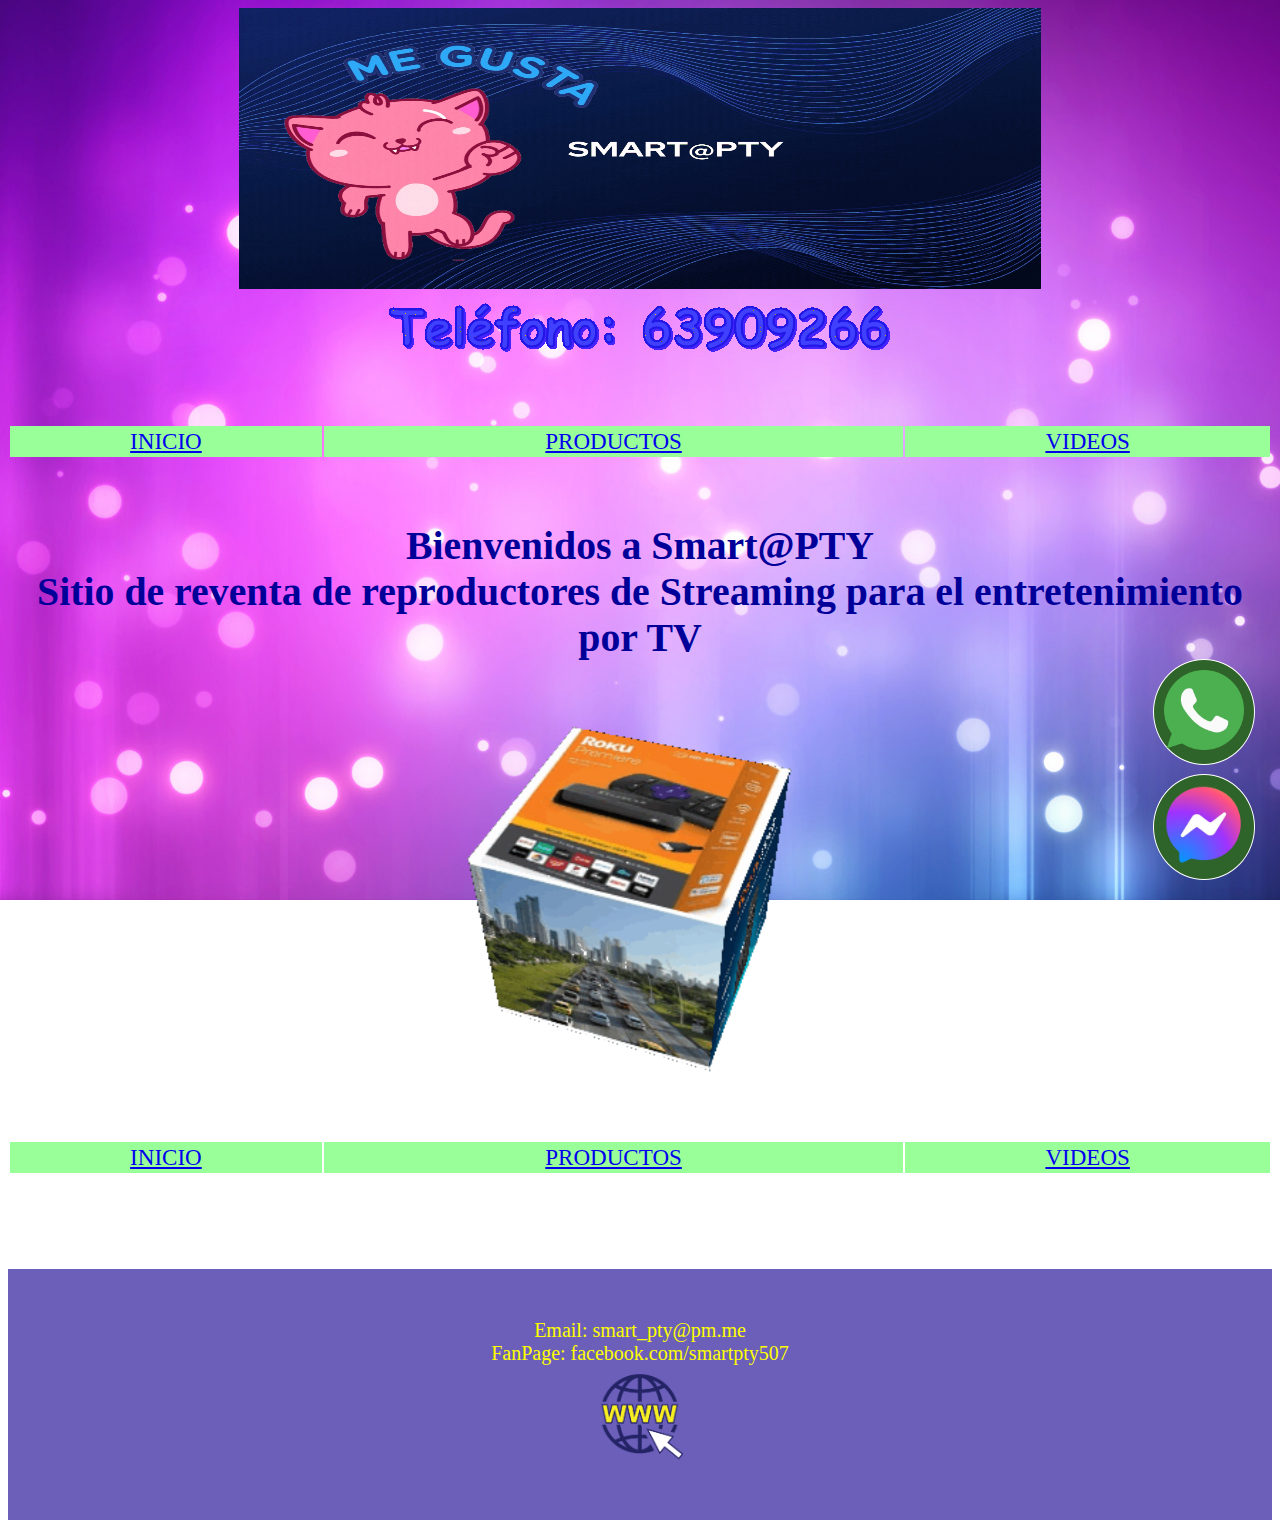
==== index.html @ aa7296d4 "Update index.html" ====
<!DOCTYPE html>
<html lang="en">
  <head>
    <meta charset="utf-8">
    <meta name="viewport" content="width=device-width, initial-scale=1.0"/> 
    <link rel="stylesheet" type="text/css" href="style.css">
    <title>Smart@PTY</title>
    <link rel="icon" type="image/x-icon" href="smartpty.png">
  </head>
   <body>
   <div style="text-align: center;"><img style="width: 802px; height: 281px;" alt="banner" src="banner8.gif">
    <div>
    <div class="wsite-image wsite-image-border-none" style="padding-top: 10px; padding-bottom: 10px; margin-left: 0pt; margin-right: 0pt; text-align: center;">
    <a><img src="text5.gif" alt="Picture" style="width: auto; max-width: 100%;"></a>
    </div>
   </div>
<br>
<div style="text-align: left;">
<div style="text-align: center;">&nbsp;&nbsp;&nbsp;&nbsp;&nbsp;&nbsp;&nbsp;&nbsp;&nbsp;&nbsp;&nbsp;&nbsp;&nbsp;&nbsp;&nbsp;&nbsp;&nbsp;&nbsp;&nbsp;&nbsp;&nbsp;&nbsp;&nbsp;&nbsp;&nbsp;&nbsp;
&nbsp;&nbsp;&nbsp;&nbsp;&nbsp;&nbsp;&nbsp;&nbsp;&nbsp;&nbsp;&nbsp;&nbsp;&nbsp;&nbsp;&nbsp;&nbsp;&nbsp;&nbsp;&nbsp;&nbsp;&nbsp;&nbsp;&nbsp;&nbsp;&nbsp;&nbsp;&nbsp;&nbsp;&nbsp;&nbsp;&nbsp;&nbsp;&nbsp;&nbsp;&nbsp;&nbsp;&nbsp;&nbsp;&nbsp;&nbsp;&nbsp;
<big style="color: rgb(0, 0, 153); font-style: italic;"><big><big><big><span style="font-weight: bold;"></span></big></big></big></big><br>
</div>
<div style="text-align: center;">
<table style="text-align: left; width: 100%;" border="0" cellpadding="2" cellspacing="2">
  <tbody>
    <tr>
      <td style="vertical-align: top; text-align: center; background-color: rgb(153, 255, 153); color: rgb(102, 51, 102);"><big><big><a href="index.html">INICIO</a><br>
      </big></big></td>
      <td style="vertical-align: top; text-align: center; background-color: rgb(153, 255, 153); color: rgb(102, 51, 102);"><big><big><a href="productos.html">PRODUCTOS</a><br>
      </big></big></td>
      <td style="vertical-align: top; text-align: center; background-color: rgb(153, 255, 153); color: rgb(102, 51, 102);"><big><big><a href="videos.html">VIDEOS</a><br>
      </big></big></td>
    </tr>
  </tbody>
</table>
<br>
<big style="color: rgb(0, 0, 153);"><big><big><big><big><span style="text-decoration: underline; font-style: italic; font-weight: bold;"></span></big></big></big></big></big><br>
<big><big style="color: rgb(0, 0, 153); font-weight: bold;"><big><big><big>Bienvenidos
a Smart@PTY<br>
Sitio de reventa de reproductores de Streaming para el entretenimiento
por TV
<br>
<br>
</big></big></big></big></big>
<img style="width: 400px; height: 375px;" alt="Cubo giratorio de Roku" src="Cubo3.gif"><br>
<br>
<br>
<br>
<div style="text-align: center;">
<table style="text-align: left; width: 100%;" border="0" cellpadding="2" cellspacing="2">
  <tbody>
    <tr>
      <td style="vertical-align: top; text-align: center; background-color: rgb(153, 255, 153); color: rgb(102, 51, 102);"><big><big><a href="index.html">INICIO</a><br>
      </big></big></td>
      <td style="vertical-align: top; text-align: center; background-color: rgb(153, 255, 153); color: rgb(102, 51, 102);"><big><big><a href="productos.html">PRODUCTOS</a><br>
      </big></big></td>
      <td style="vertical-align: top; text-align: center; background-color: rgb(153, 255, 153); color: rgb(102, 51, 102);"><big><big><a href="videos.html">VIDEOS</a><br>
      </big></big></td>
    </tr>
  </tbody>
</table>
<br>
</div>
<br>
</div>
</div>
<div style="text-align: left;"><br>
</div>
</div>

<div class="facebook"> <a href="https://m.me/100432712084754" target="_blanck" title="Contáctame por Messenger"> <img class="boton1" src="messenger.png" alt="Messenger"> </a> </div>

<div class="whatsapp"> <a href="https://api.whatsapp.com/send?phone=50763909266&amp;text=Estoy%20interesado%20en%20el%20anuncio%20de%20%28RokuExpress?FireTVStick?MiTVStick?%29%20que%20v%C3%AD%20en%20Smart@PTY:%20https://smart-pty.github.io/productos.html" target="_blanck" title="Contáctame por WhatsApp"> <img src="whatsapp.png" alt="WhatsApp"> </a> </div>

<footer> <p>Email: smart_pty@pm.me<br>FanPage: facebook.com/smartpty507<br><a href="https://smartpty.weebly.com/" target="_blanck"><img style="border: 0px solid ; width: 100px; height: 100px;" alt="Go to Smart PTY" title="Go to smartpty.weebly.com" src="website.png"></a></p></footer>
</body></html>
---- style.css ----
body {
  background-image: url("fondo.jpg");
  background-repeat: no-repeat;
  background-attachment: fixed;
	background-size: cover;
}
.facebook, .whatsapp {
    background-color: #2e6329;
    border: 1px solid #fff;
    position: fixed;
    z-index: 999;
    border-radius: 50%;
    bottom: 20px;
    right: 25px;
    padding: 10px;
    transition: ease 0.3s;
    animation: efecto 1.2s infinite;
}
.facebook img, .whatsapp img {
    width: 80px;
    height:80px; 
    transition: ease 1s;
}

.facebook {
	bottom: 20px;
}
.whatsapp {
	bottom: 135px;
}
.facebook:hover, .whatsapp:hover {
    opacity: 0.7;
    filter: alpha(opacity=70);
    transform: scale(1.1);
    transition: 0.3s;
}

@keyframes efecto {
	0% {
		box-shadow: 0 0 0 0 rgba(0, 0, 0, 0.85);
	}
	100% {
		box-shadow: 0 0 0 25px rgba(0, 0, 0, 0);
	}
}
footer {
    width: 100%;
    height: 100%;
    background-color: #6b5fb9;
    color: White;
    margin-top: 40px;
}    
footer p {
    text-align: center;
    padding: 50px;
    font-size:125%;
    font-family:verdana;
    color:yellow;
}
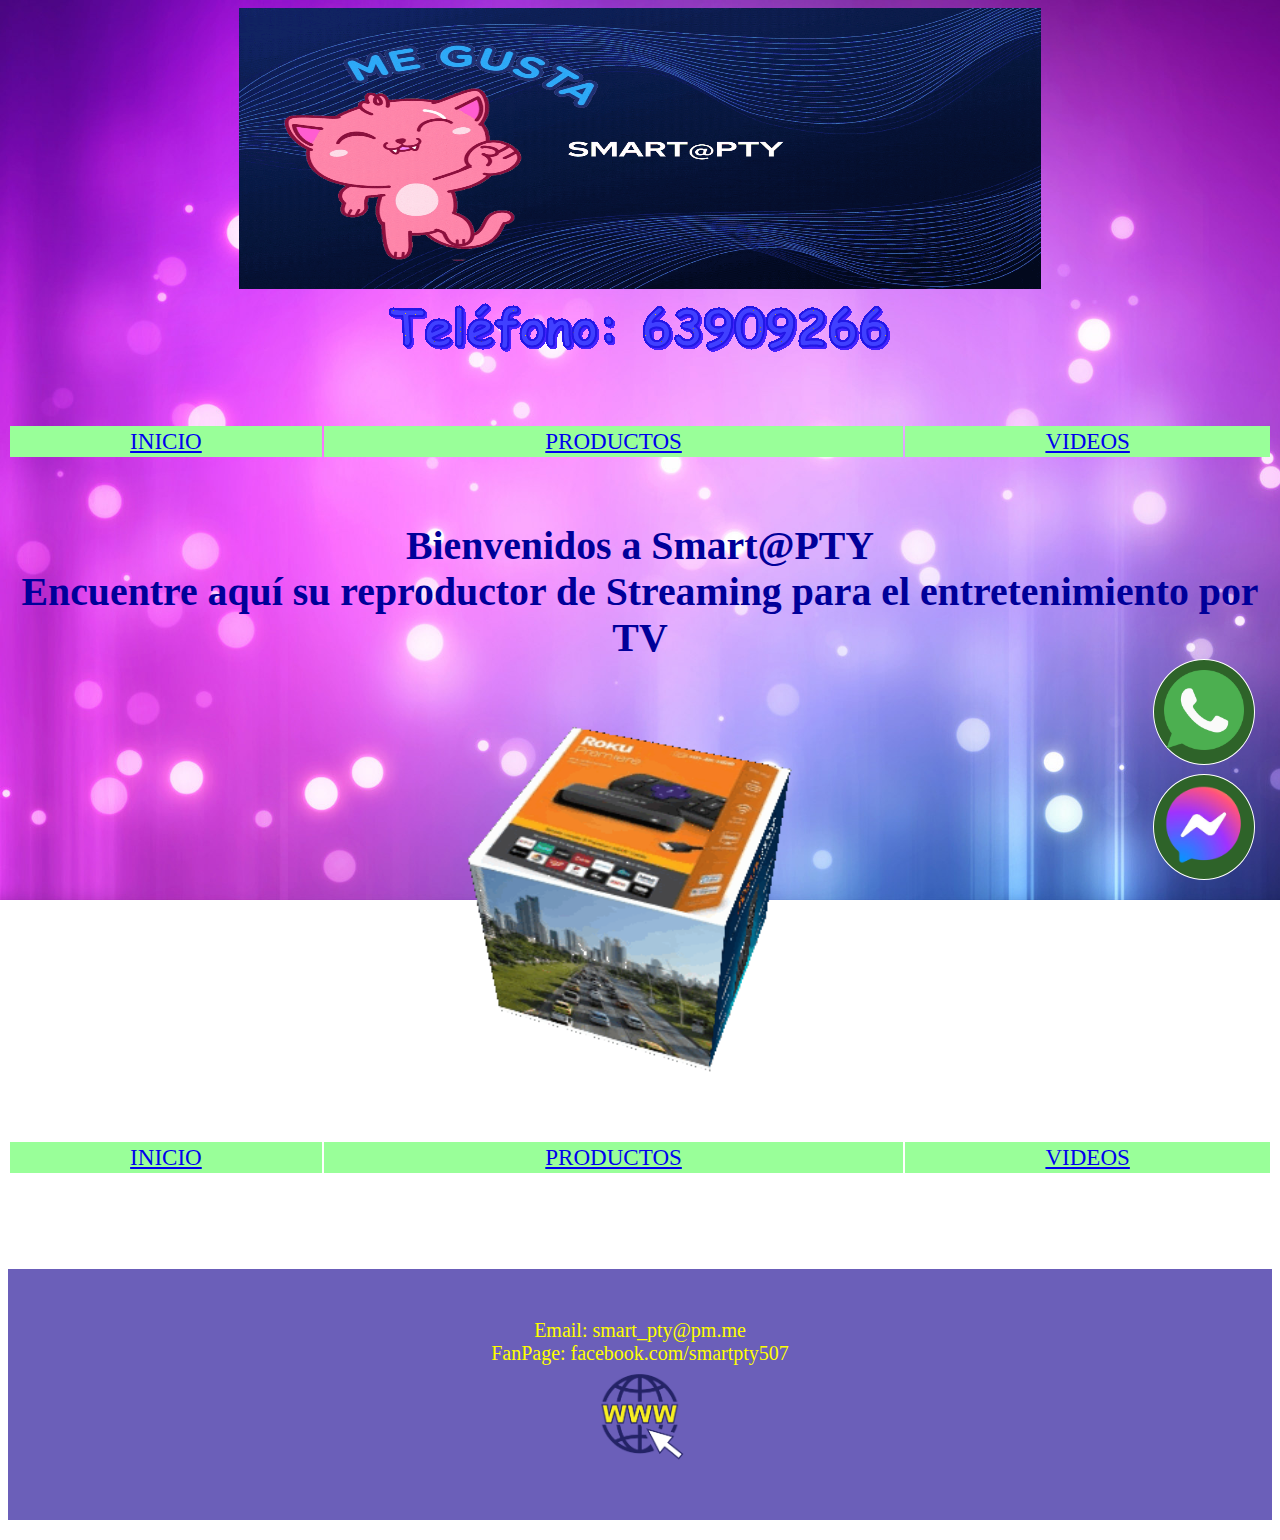
==== commit 09791ed5: "Update index.html" ====
--- a/index.html
+++ b/index.html
@@ -37,7 +37,7 @@
 <big style="color: rgb(0, 0, 153);"><big><big><big><big><span style="text-decoration: underline; font-style: italic; font-weight: bold;"></span></big></big></big></big></big><br>
 <big><big style="color: rgb(0, 0, 153); font-weight: bold;"><big><big><big>Bienvenidos
 a Smart@PTY<br>
-Sitio de reventa de reproductores de Streaming para el entretenimiento
+Encuentre aquí su reproductor de Streaming para el entretenimiento
 por TV
 <br>
 <br>
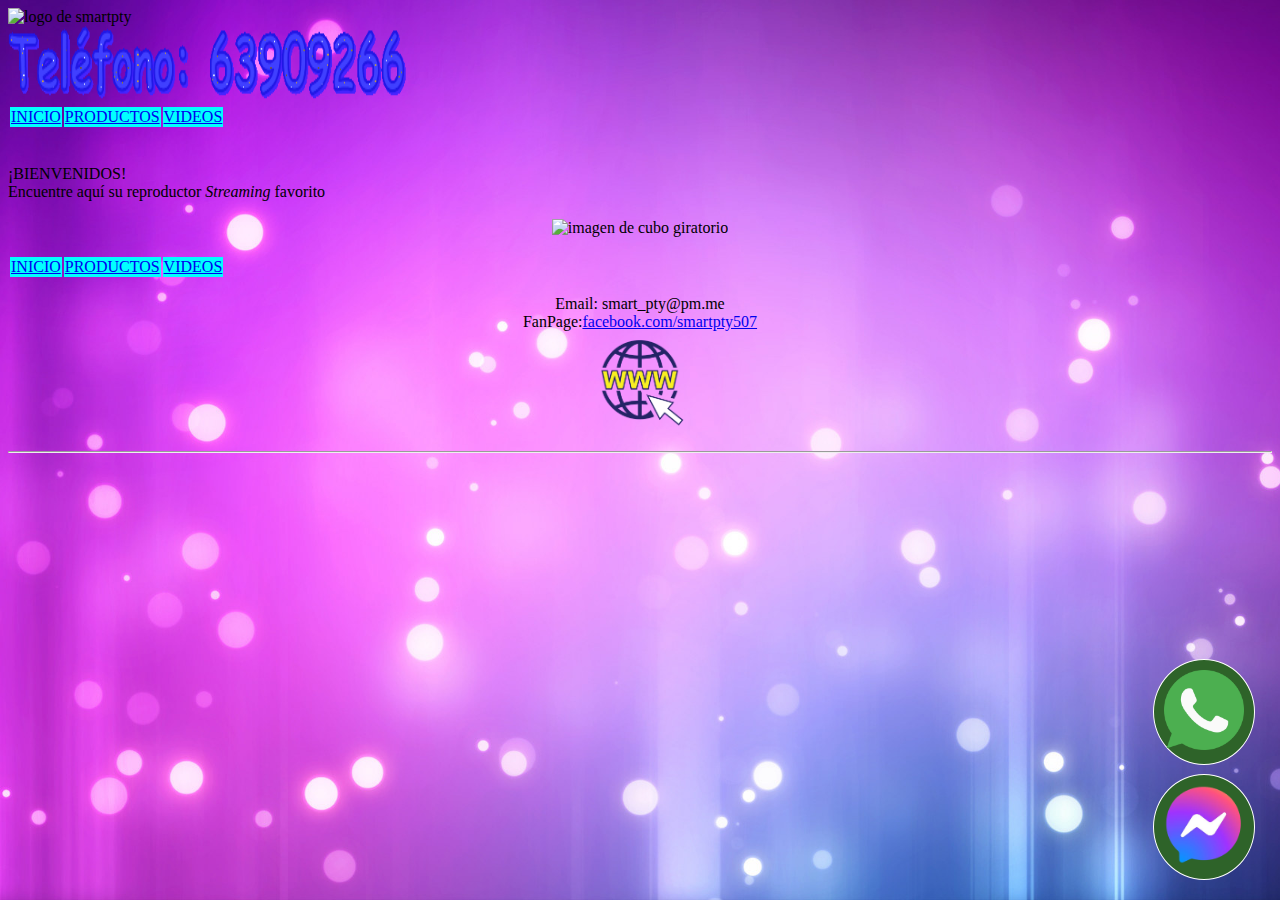
==== commit ab0c48d9: "Add files via upload" ====
--- a/index.html
+++ b/index.html
@@ -1,76 +1,51 @@
 <!DOCTYPE html>
-<html lang="en">
-  <head>
-    <meta charset="utf-8">
-    <meta name="viewport" content="width=device-width, initial-scale=1.0"/> 
-    <link rel="stylesheet" type="text/css" href="style.css">
-    <title>Smart@PTY</title>
-    <link rel="icon" type="image/x-icon" href="smartpty.png">
-  </head>
-   <body>
-   <div style="text-align: center;"><img style="width: 802px; height: 281px;" alt="banner" src="banner8.gif">
-    <div>
-    <div class="wsite-image wsite-image-border-none" style="padding-top: 10px; padding-bottom: 10px; margin-left: 0pt; margin-right: 0pt; text-align: center;">
-    <a><img src="text5.gif" alt="Picture" style="width: auto; max-width: 100%;"></a>
-    </div>
-   </div>
-<br>
-<div style="text-align: left;">
-<div style="text-align: center;">&nbsp;&nbsp;&nbsp;&nbsp;&nbsp;&nbsp;&nbsp;&nbsp;&nbsp;&nbsp;&nbsp;&nbsp;&nbsp;&nbsp;&nbsp;&nbsp;&nbsp;&nbsp;&nbsp;&nbsp;&nbsp;&nbsp;&nbsp;&nbsp;&nbsp;&nbsp;
-&nbsp;&nbsp;&nbsp;&nbsp;&nbsp;&nbsp;&nbsp;&nbsp;&nbsp;&nbsp;&nbsp;&nbsp;&nbsp;&nbsp;&nbsp;&nbsp;&nbsp;&nbsp;&nbsp;&nbsp;&nbsp;&nbsp;&nbsp;&nbsp;&nbsp;&nbsp;&nbsp;&nbsp;&nbsp;&nbsp;&nbsp;&nbsp;&nbsp;&nbsp;&nbsp;&nbsp;&nbsp;&nbsp;&nbsp;&nbsp;&nbsp;
-<big style="color: rgb(0, 0, 153); font-style: italic;"><big><big><big><span style="font-weight: bold;"></span></big></big></big></big><br>
-</div>
-<div style="text-align: center;">
-<table style="text-align: left; width: 100%;" border="0" cellpadding="2" cellspacing="2">
-  <tbody>
+<html>
+ <head>
+  <meta charset="utf-8">
+  <meta name="description" content="Reproductores Streaming">
+  <meta name="keywords" content="Roku, Fire TV Stick, Mi TV Stick">
+  <meta name="author" content="Ralph D">
+  <title>Smart@PTY</title>
+  <link rel="stylesheet" type="text/css" href="style.css">
+  <link rel="icon" type="image/x-icon" href="smartpty.png">
+  <meta name="viewport" content="width=device-width, initial-scale=1">
+  <meta http-equiv="refresh" content="30">
+ </head>
+ <body>
+  <div class="header">
+  <img style="width: 600px; height: 125px;" alt="logo de smartpty" src="banner.gif"><br><img style="width: 400px; height: 75px;" alt="logo  de smartpty" src="text5.gif">
+  </div>
+  <div>
+   <table>
     <tr>
-      <td style="vertical-align: top; text-align: center; background-color: rgb(153, 255, 153); color: rgb(102, 51, 102);"><big><big><a href="index.html">INICIO</a><br>
-      </big></big></td>
-      <td style="vertical-align: top; text-align: center; background-color: rgb(153, 255, 153); color: rgb(102, 51, 102);"><big><big><a href="productos.html">PRODUCTOS</a><br>
-      </big></big></td>
-      <td style="vertical-align: top; text-align: center; background-color: rgb(153, 255, 153); color: rgb(102, 51, 102);"><big><big><a href="videos.html">VIDEOS</a><br>
-      </big></big></td>
+      <td style="background-color: aqua"><a href="index.html">INICIO</a></td>
+      <td style="background-color: aqua"><a href="PRODUCTOS.html">PRODUCTOS</a></td>
+      <td style="background-color: aqua"><a href="VIDEOS.html">VIDEOS</a></td>
     </tr>
-  </tbody>
-</table>
-<br>
-<big style="color: rgb(0, 0, 153);"><big><big><big><big><span style="text-decoration: underline; font-style: italic; font-weight: bold;"></span></big></big></big></big></big><br>
-<big><big style="color: rgb(0, 0, 153); font-weight: bold;"><big><big><big>Bienvenidos
-a Smart@PTY<br>
-Encuentre aquí su reproductor de Streaming para el entretenimiento
-por TV
-<br>
-<br>
-</big></big></big></big></big>
-<img style="width: 400px; height: 375px;" alt="Cubo giratorio de Roku" src="Cubo3.gif"><br>
-<br>
-<br>
-<br>
-<div style="text-align: center;">
-<table style="text-align: left; width: 100%;" border="0" cellpadding="2" cellspacing="2">
-  <tbody>
+   </table>
+  </div>
+   <br>
+   <br>
+   <div class="a">¡BIENVENIDOS!<br>Encuentre aquí su reproductor <em>Streaming</em> favorito</div>
+   <br>
+   <div style="text-align: center;"><img style="width: 400px; height: 400px;" alt="imagen de cubo giratorio" src="Cubo9.gif">
+  <br>
+  <br>
+  <div>
+   <table>
     <tr>
-      <td style="vertical-align: top; text-align: center; background-color: rgb(153, 255, 153); color: rgb(102, 51, 102);"><big><big><a href="index.html">INICIO</a><br>
-      </big></big></td>
-      <td style="vertical-align: top; text-align: center; background-color: rgb(153, 255, 153); color: rgb(102, 51, 102);"><big><big><a href="productos.html">PRODUCTOS</a><br>
-      </big></big></td>
-      <td style="vertical-align: top; text-align: center; background-color: rgb(153, 255, 153); color: rgb(102, 51, 102);"><big><big><a href="videos.html">VIDEOS</a><br>
-      </big></big></td>
+      <td style="background-color: aqua"><a href="index.html">INICIO</a></td>
+      <td style="background-color: aqua"><a href="PRODUCTOS.html">PRODUCTOS</a></td>
+      <td style="background-color: aqua"><a href="VIDEOS.html">VIDEOS</a></td>
     </tr>
-  </tbody>
-</table>
-<br>
-</div>
-<br>
-</div>
-</div>
-<div style="text-align: left;"><br>
-</div>
-</div>
+   </table>
+  </div>
+  <div class="facebook"> <a href="https://m.me/100432712084754" target="_blanck" title="Contáctame por Messenger"> <img class="boton1" src="messenger.png" alt="Messenger"> </a> </div>
+  <div class="whatsapp"> <a href="https://api.whatsapp.com/send?phone=50763909266&amp;text=Estoy%20interesado%20en%20el%20anuncio%20de%20%28RokuExpress?FireTVStick?MiTVStick?%29%20que%20v%C3%AD%20en%20Smart@PTY:%20https://smart-pty.github.io/productos.html" target="_blanck" title="Contáctame por WhatsApp"> <img src="whatsapp.png" alt="WhatsApp"> </a> 
+  </div>
+  <div class="footer">
+   <p style="font-family:verdana">Email: smart_pty@pm.me<br>FanPage:<a href="https://www.facebook.com/SmartPTY507" target="_blanck">facebook.com/smartpty507</a><br><a href="https://smartpty.weebly.com/" target="_blanck"><img style="border: 0px solid ; width: 100px; height: 100px;" alt="Go to Smart PTY" title="Go to Smart PTY" src="website.png"></a><hr></p>
+  </div>
 
-<div class="facebook"> <a href="https://m.me/100432712084754" target="_blanck" title="Contáctame por Messenger"> <img class="boton1" src="messenger.png" alt="Messenger"> </a> </div>
-
-<div class="whatsapp"> <a href="https://api.whatsapp.com/send?phone=50763909266&amp;text=Estoy%20interesado%20en%20el%20anuncio%20de%20%28RokuExpress?FireTVStick?MiTVStick?%29%20que%20v%C3%AD%20en%20Smart@PTY:%20https://smart-pty.github.io/productos.html" target="_blanck" title="Contáctame por WhatsApp"> <img src="whatsapp.png" alt="WhatsApp"> </a> </div>
-
-<footer> <p>Email: smart_pty@pm.me<br>FanPage: facebook.com/smartpty507<br><a href="https://smartpty.weebly.com/" target="_blanck"><img style="border: 0px solid ; width: 100px; height: 100px;" alt="Go to Smart PTY" title="Go to smartpty.weebly.com" src="website.png"></a></p></footer>
-</body></html>
+ </body>
+</html>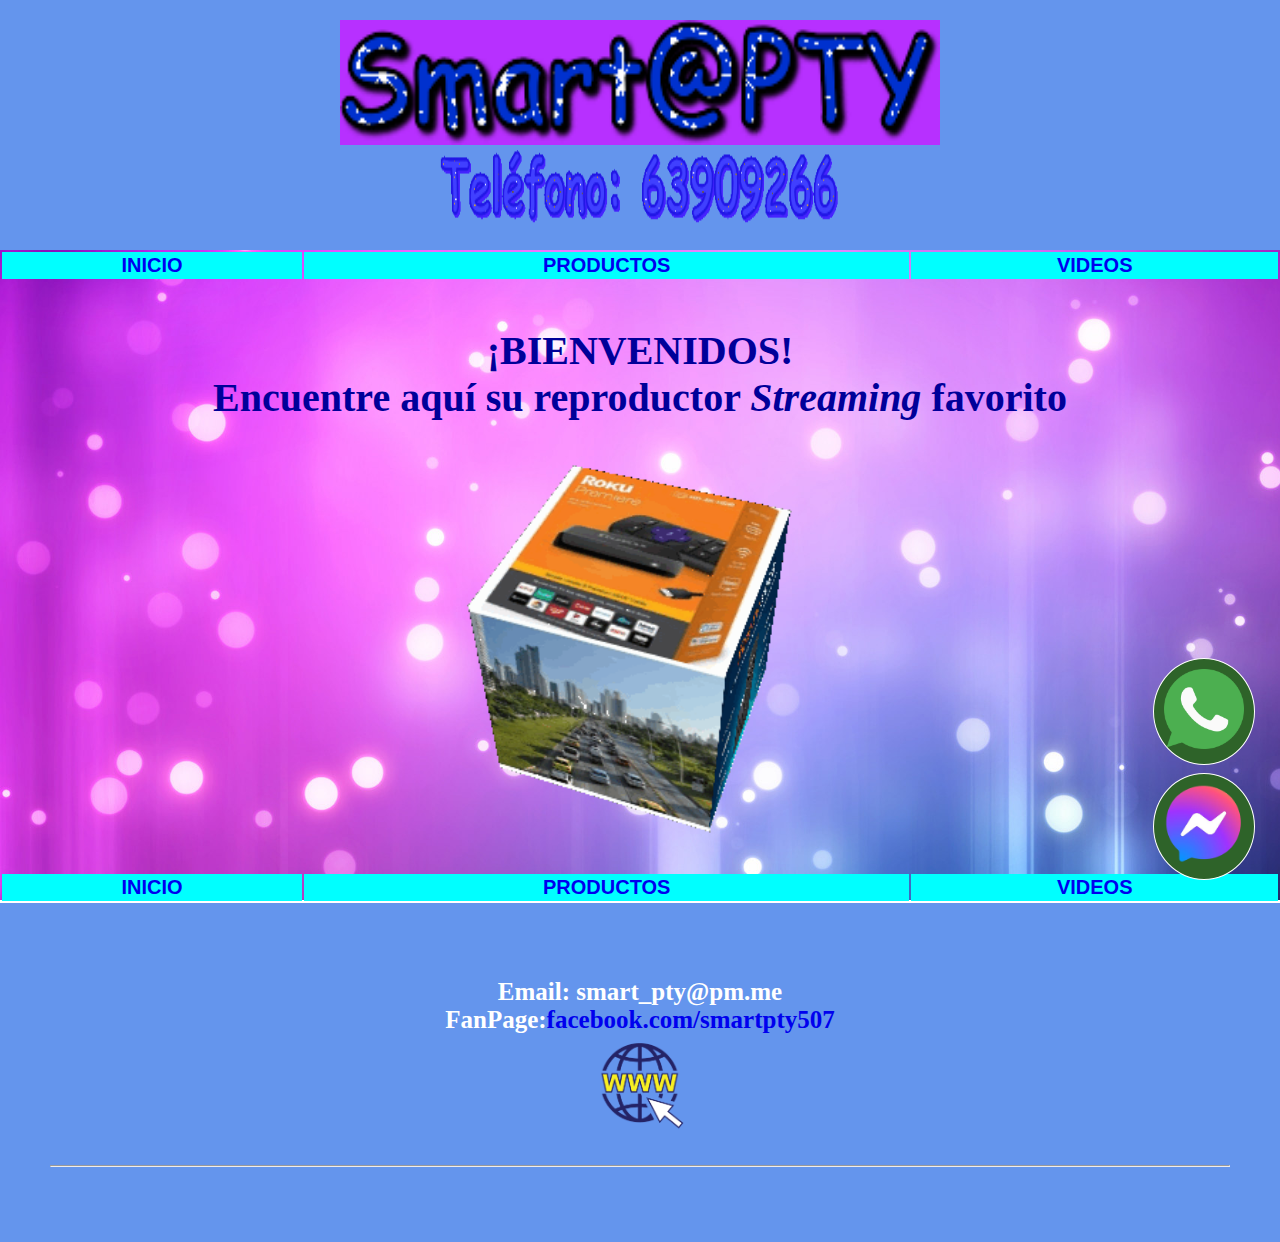
==== commit d1ccb390: "Update index.html" ====
--- a/index.html
+++ b/index.html
@@ -9,7 +9,6 @@
   <link rel="stylesheet" type="text/css" href="style.css">
   <link rel="icon" type="image/x-icon" href="smartpty.png">
   <meta name="viewport" content="width=device-width, initial-scale=1">
-  <meta http-equiv="refresh" content="30">
  </head>
  <body>
   <div class="header">
@@ -48,4 +47,4 @@
   </div>
 
  </body>
-</html>+</html>
--- a/style.css
+++ b/style.css
@@ -2,7 +2,58 @@
   background-image: url("fondo.jpg");
   background-repeat: no-repeat;
   background-attachment: fixed;
-	background-size: cover;
+  background-size: cover; 
+  font-weight: bold; 
+  text-align: center;
+  color: rgb(0, 0, 153);
+  font-size: 20px;
+}
+a {
+  text-decoration: none;
+}
+
+div.a {
+  font-size: 40px;
+}
+div.b {
+  font-size: 40px;
+}
+div.c {
+  font-size: 40px;
+}
+  
+div {
+    text-align: center;
+}
+
+table {
+  font-family: arial, sans-serif;
+  width: 100%;
+}
+
+td {
+  border: 0px ;
+  text-align:center;
+  padding: 2px;
+}
+
+/* Style the footer */
+.footer {
+  background-color: cornflowerblue;
+  padding: 50px;
+  text-align: center;
+  color: white;
+  font-size:125%;
+}
+body {
+  margin: 0;
+} 
+/* Style the header */
+.header {
+  background-color: cornflowerblue;
+  padding: 20px;
+  text-align: center;
+  color: white;
 }
 .facebook, .whatsapp {
     background-color: #2e6329;
@@ -21,12 +72,11 @@
     height:80px; 
     transition: ease 1s;
 }
-
 .facebook {
-	bottom: 20px;
+  bottom: 20px;
 }
 .whatsapp {
-	bottom: 135px;
+  bottom: 135px;
 }
 .facebook:hover, .whatsapp:hover {
     opacity: 0.7;
@@ -34,26 +84,12 @@
     transform: scale(1.1);
     transition: 0.3s;
 }
-
+  
 @keyframes efecto {
-	0% {
-		box-shadow: 0 0 0 0 rgba(0, 0, 0, 0.85);
-	}
-	100% {
-		box-shadow: 0 0 0 25px rgba(0, 0, 0, 0);
-	}
-}
-footer {
-    width: 100%;
-    height: 100%;
-    background-color: #6b5fb9;
-    color: White;
-    margin-top: 40px;
-}    
-footer p {
-    text-align: center;
-    padding: 50px;
-    font-size:125%;
-    font-family:verdana;
-    color:yellow;
-}
+  0% {
+    box-shadow: 0 0 0 0 rgba(0, 0, 0, 0.85);
+  }
+  100% {
+    box-shadow: 0 0 0 25px rgba(0, 0, 0, 0);
+  }
+}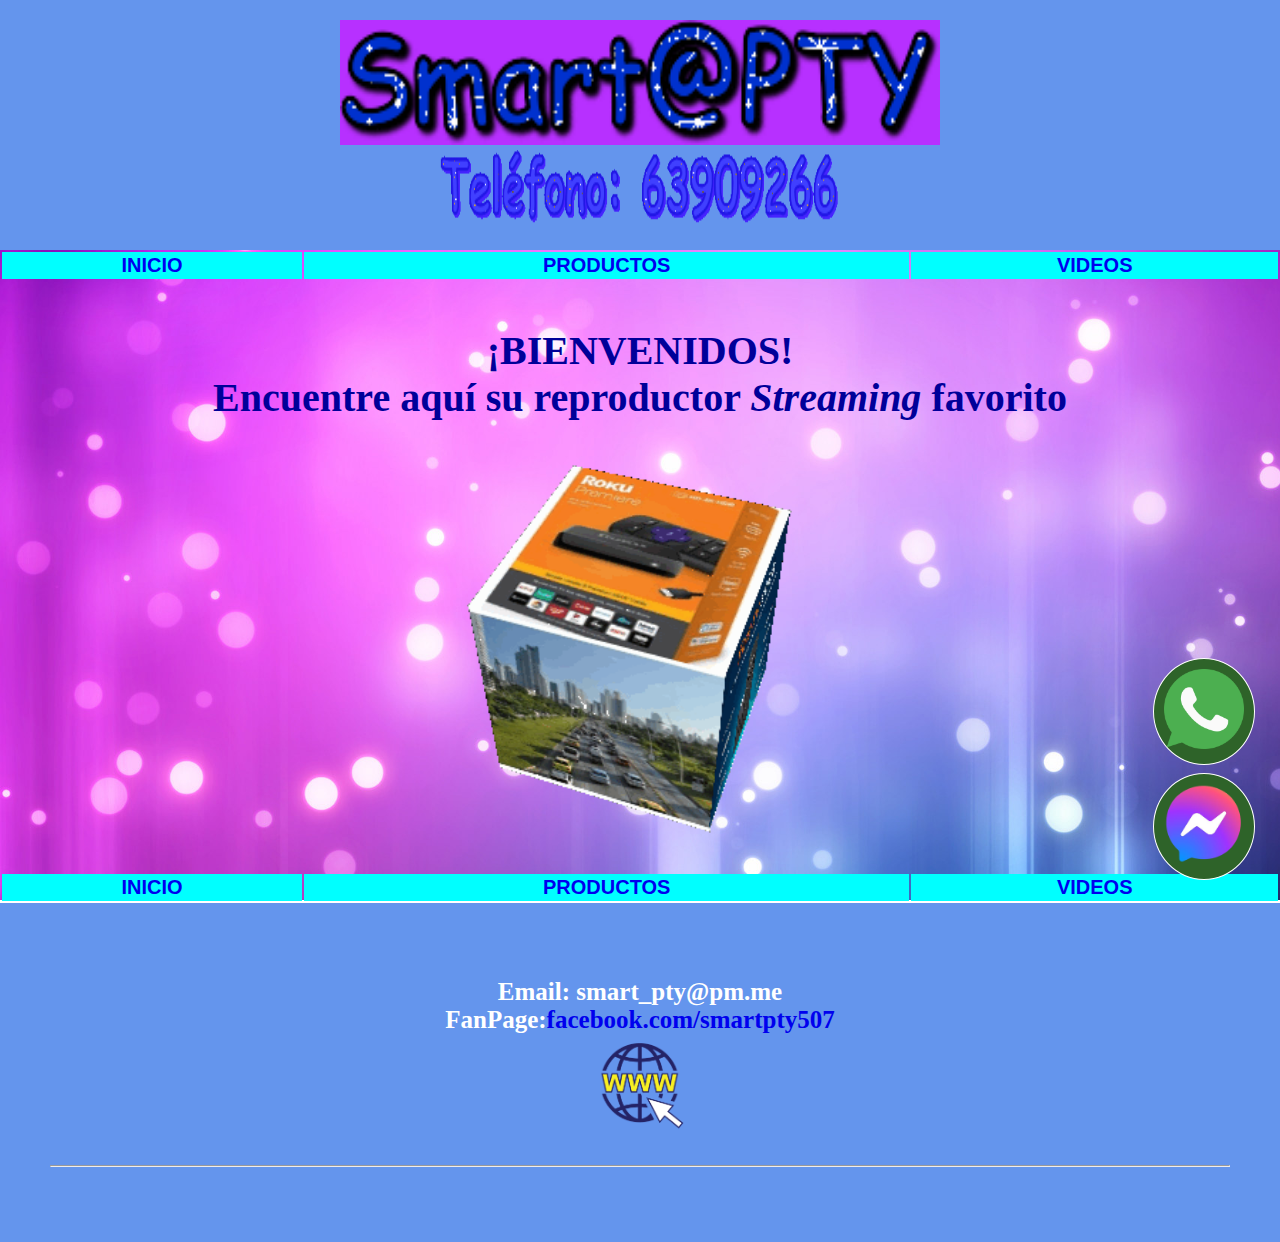
==== commit b56b809f: "Update index.html" ====
--- a/index.html
+++ b/index.html
@@ -1,5 +1,5 @@
 <!DOCTYPE html>
-<html>
+<html lang="en">
  <head>
   <meta charset="utf-8">
   <meta name="description" content="Reproductores Streaming">
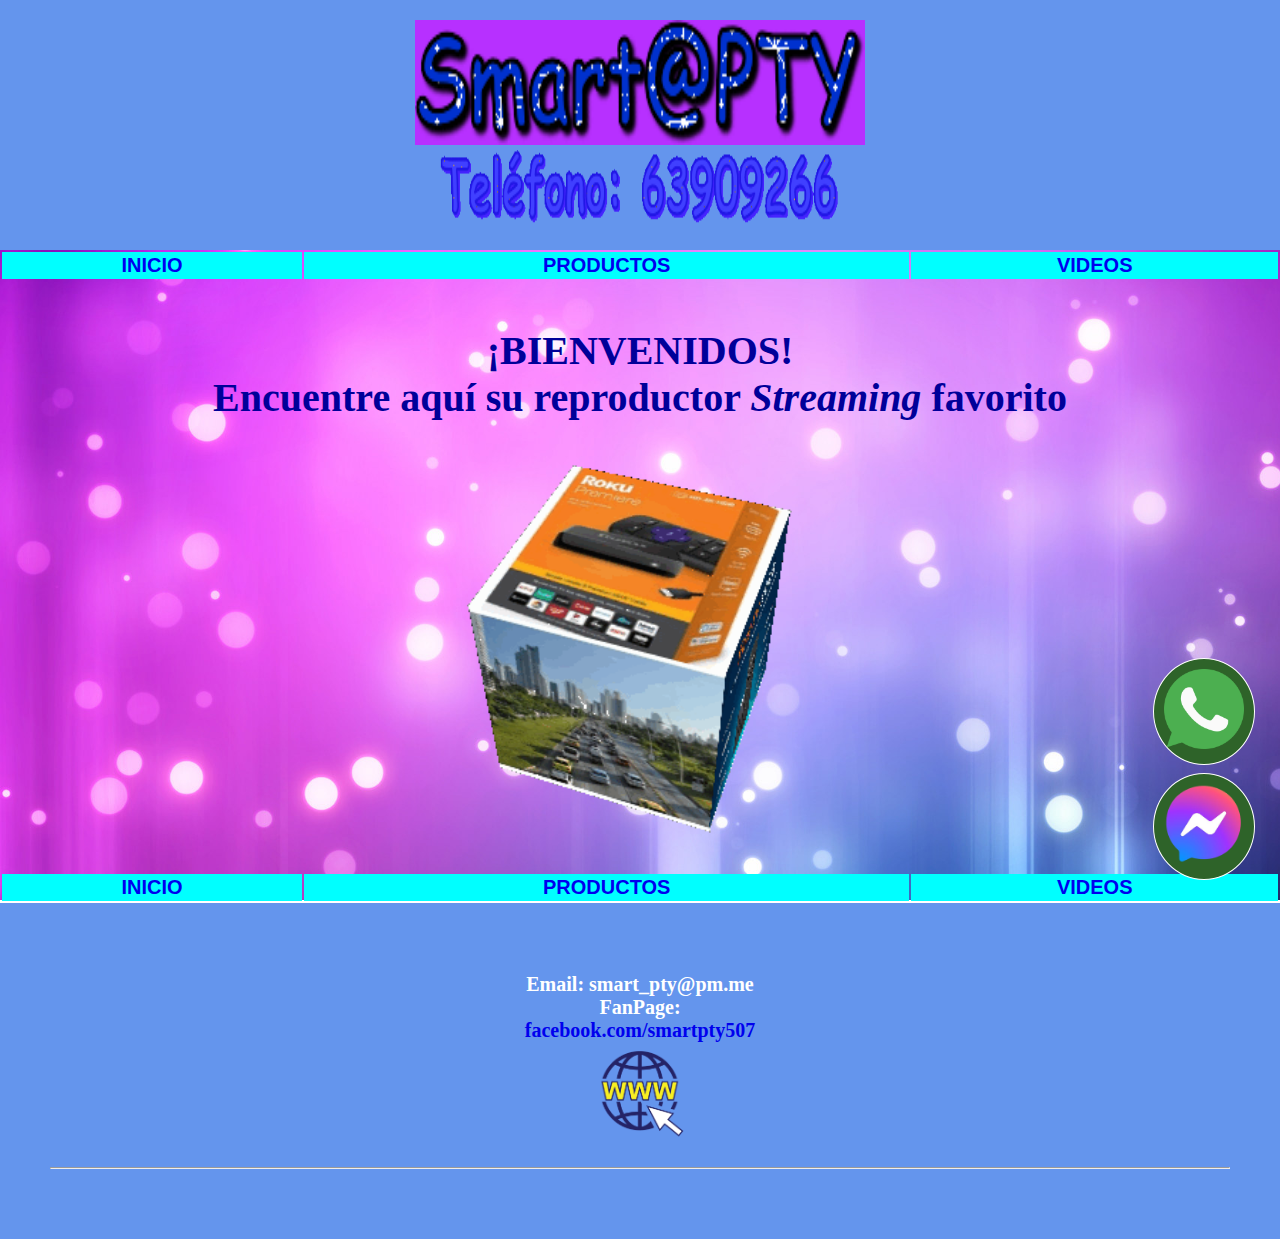
==== commit 521a2b3a: "Update index.html" ====
--- a/index.html
+++ b/index.html
@@ -12,7 +12,7 @@
  </head>
  <body>
   <div class="header">
-  <img style="width: 600px; height: 125px;" alt="logo de smartpty" src="banner.gif"><br><img style="width: 400px; height: 75px;" alt="logo  de smartpty" src="text5.gif">
+  <img style="width: 450px; height: 125px;" alt="logo de smartpty" src="banner.gif"><br><img style="width: 400px; height: 75px;" alt="logo  de smartpty" src="text5.gif">
   </div>
   <div>
    <table>
@@ -43,7 +43,7 @@
   <div class="whatsapp"> <a href="https://api.whatsapp.com/send?phone=50763909266&amp;text=Estoy%20interesado%20en%20el%20anuncio%20de%20%28RokuExpress?FireTVStick?MiTVStick?%29%20que%20v%C3%AD%20en%20Smart@PTY:%20https://smart-pty.github.io/productos.html" target="_blanck" title="Contáctame por WhatsApp"> <img src="whatsapp.png" alt="WhatsApp"> </a> 
   </div>
   <div class="footer">
-   <p style="font-family:verdana">Email: smart_pty@pm.me<br>FanPage:<a href="https://www.facebook.com/SmartPTY507" target="_blanck">facebook.com/smartpty507</a><br><a href="https://smartpty.weebly.com/" target="_blanck"><img style="border: 0px solid ; width: 100px; height: 100px;" alt="Go to Smart PTY" title="Go to Smart PTY" src="website.png"></a><hr></p>
+   <p style="font-family:verdana">Email: smart_pty@pm.me<br>FanPage:<br><a href="https://www.facebook.com/SmartPTY507" target="_blanck" alt="Go to FanPage" title="Go to FanPage">facebook.com/smartpty507</a><br><a href="https://smartpty.weebly.com/" target="_blanck"><img style="border: 0px solid ; width: 100px; height: 100px;" alt="Go to Smart PTY" title="Go to Smart PTY" src="website.png"></a><hr></p>
   </div>
 
  </body>
--- a/style.css
+++ b/style.css
@@ -43,7 +43,7 @@
   padding: 50px;
   text-align: center;
   color: white;
-  font-size:125%;
+  font-size:100%;
 }
 body {
   margin: 0;
@@ -92,4 +92,8 @@
   100% {
     box-shadow: 0 0 0 25px rgba(0, 0, 0, 0);
   }
-}+}
+img {
+    max-width: 100%;
+    height: auto;
+}
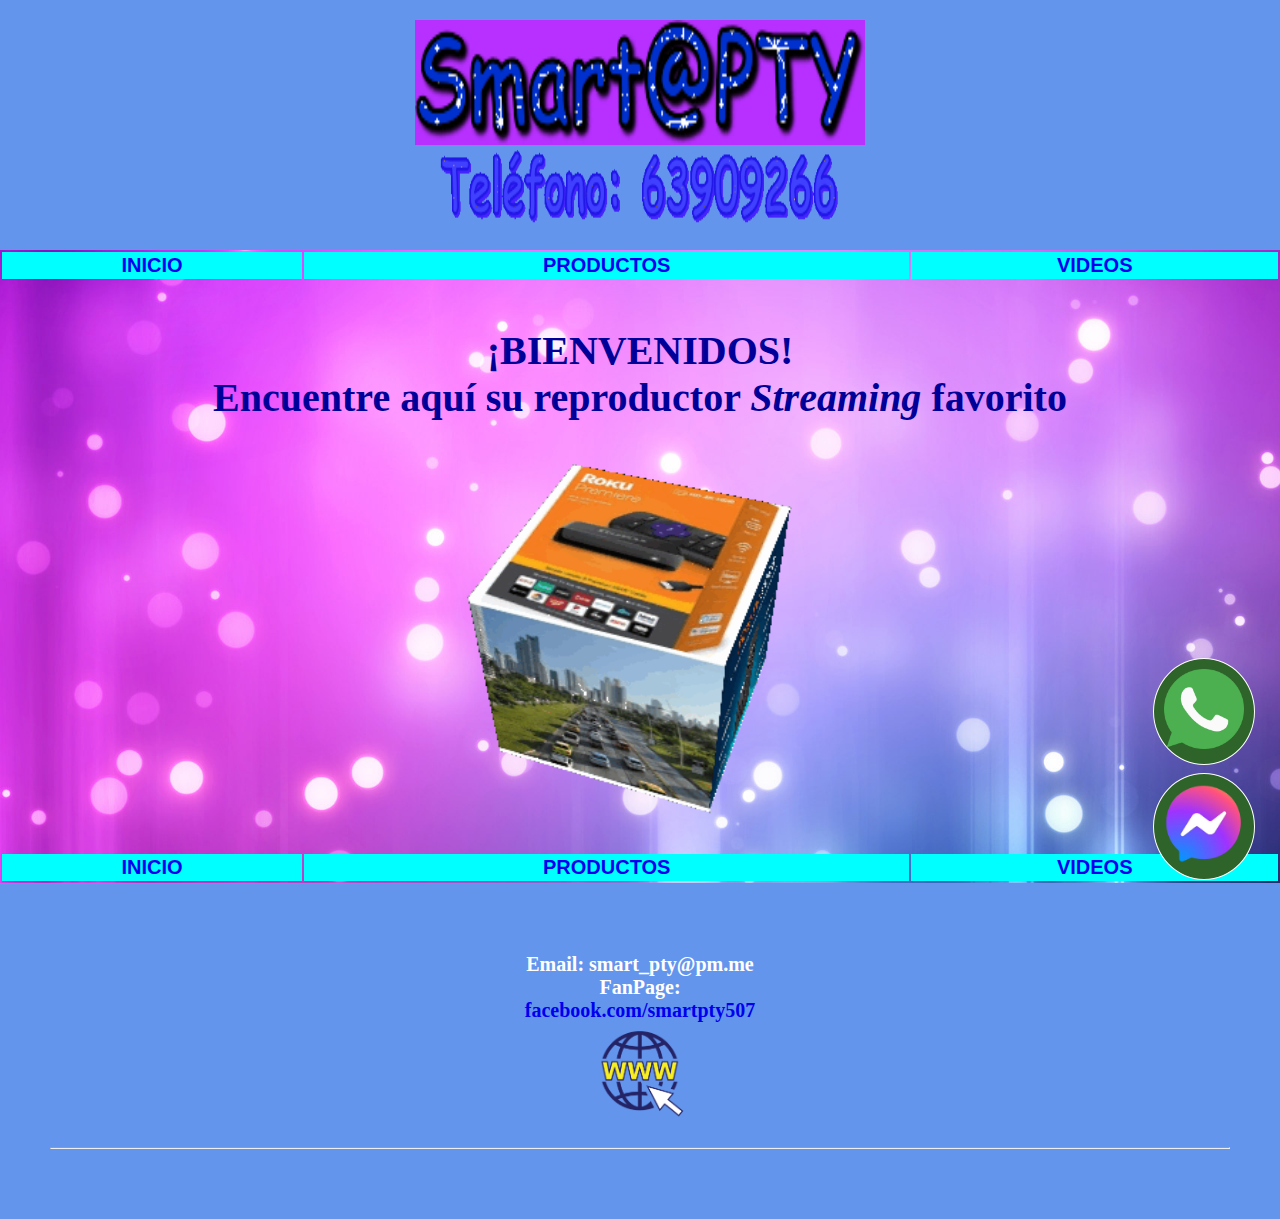
==== commit 9bc49731: "Update index.html" ====
--- a/index.html
+++ b/index.html
@@ -27,7 +27,7 @@
    <br>
    <div class="a">¡BIENVENIDOS!<br>Encuentre aquí su reproductor <em>Streaming</em> favorito</div>
    <br>
-   <div style="text-align: center;"><img style="width: 400px; height: 400px;" alt="imagen de cubo giratorio" src="Cubo9.gif">
+   <div style="text-align: center;"><img style="width: 400px; height: 380px;" alt="imagen de cubo giratorio" src="Cubo9.gif">
   <br>
   <br>
   <div>
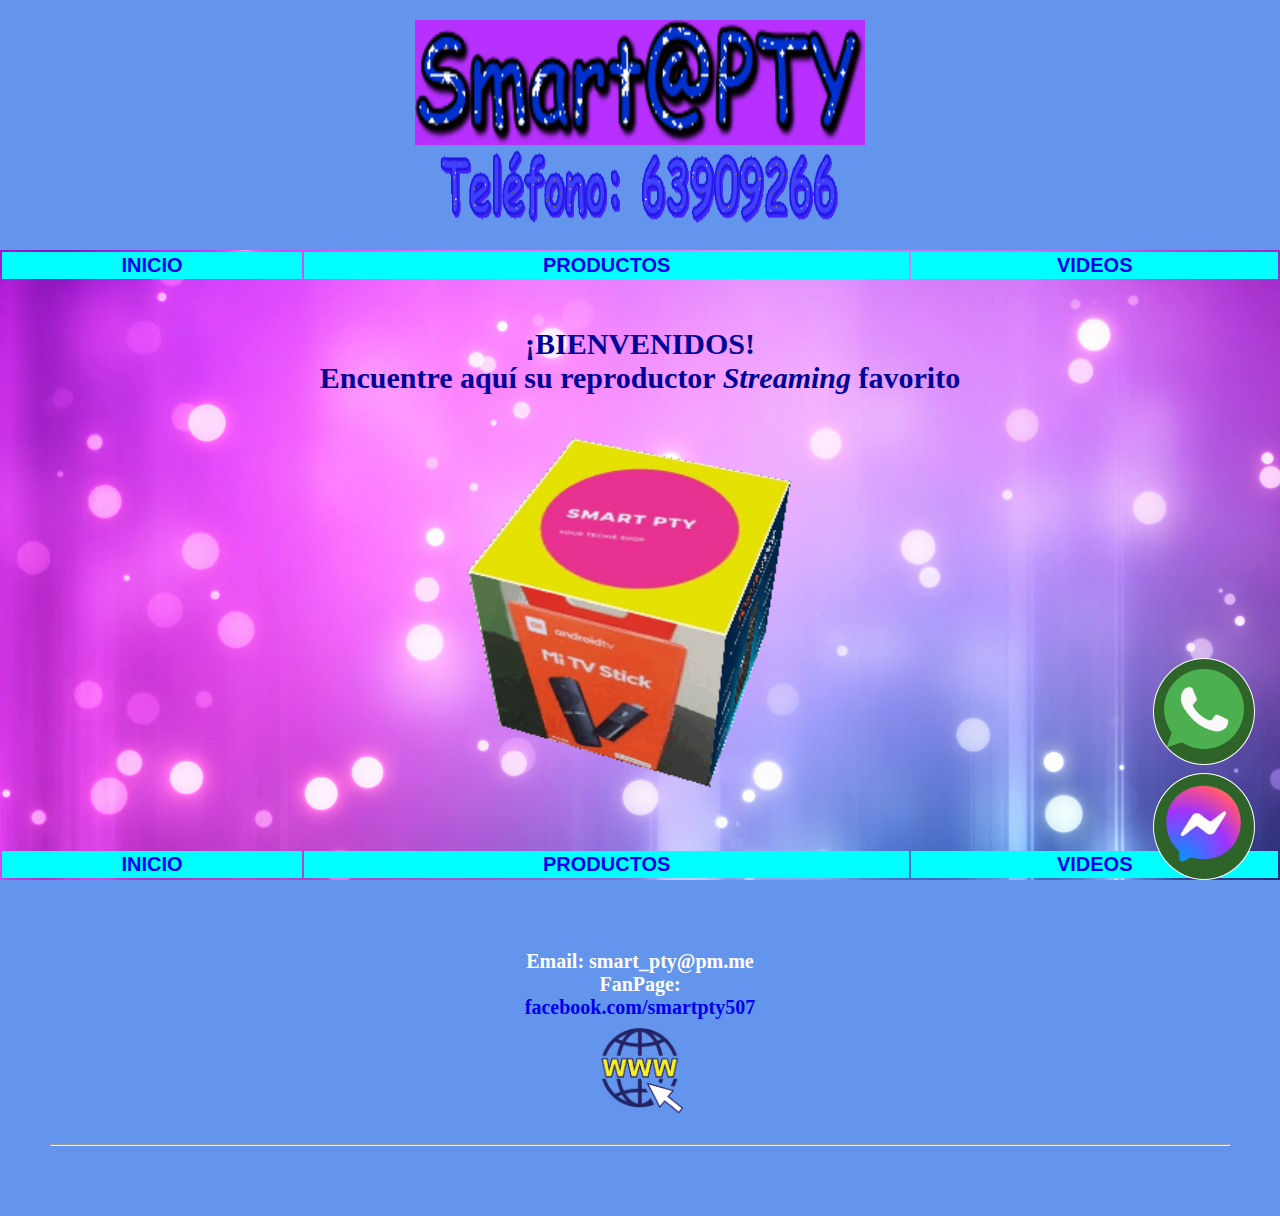
==== commit 7dfde511: "Update index.html" ====
--- a/index.html
+++ b/index.html
@@ -27,7 +27,7 @@
    <br>
    <div class="a">¡BIENVENIDOS!<br>Encuentre aquí su reproductor <em>Streaming</em> favorito</div>
    <br>
-   <div style="text-align: center;"><img style="width: 400px; height: 380px;" alt="imagen de cubo giratorio" src="Cubo9.gif">
+   <div style="text-align: center;"><img style="width: 400px; height: 380px;" alt="imagen de cubo giratorio" src="Cubo9.gif"></div>
   <br>
   <br>
   <div>
--- a/style.css
+++ b/style.css
@@ -13,7 +13,7 @@
 }
 
 div.a {
-  font-size: 40px;
+  font-size: 30px;
 }
 div.b {
   font-size: 40px;
@@ -22,7 +22,7 @@
   font-size: 40px;
 }
   
-div {
+div { 
     text-align: center;
 }
 
